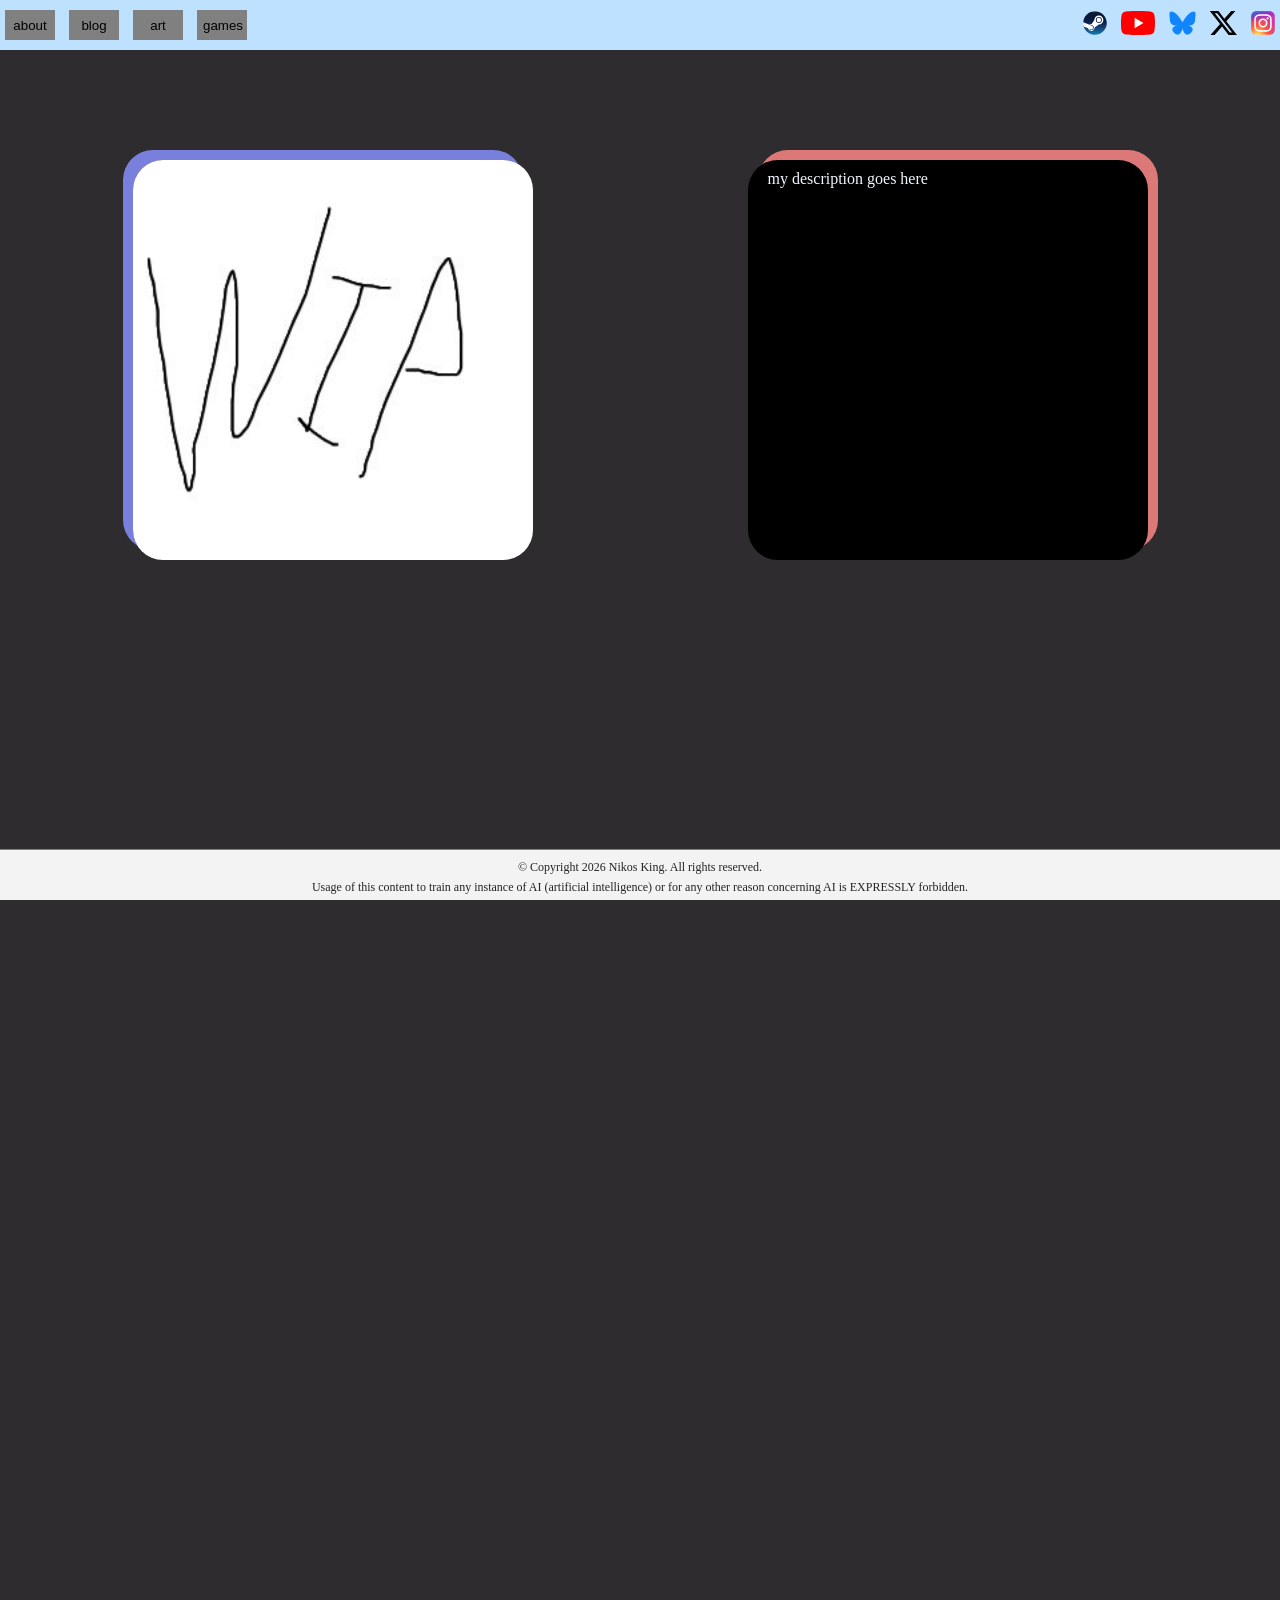
==== index.html @ 99cd38ba "literally the whole website right now" ====
<!DOCTYPE html>
<html lang="en-CA">
<head>

    <title>King's court</title>
    
    <link rel="stylesheet" href="generic.css">
    <link rel="stylesheet" href="header.css">
    <link rel="stylesheet" href="footer.css">

    <style>
        body
        {
            height: 3000px; 
        }

        .main-content-flex
        {
            display: flex;
            flex-direction: row;
            justify-content: space-around;
            align-items: top;
            margin: 100px 30px 0px 30px; 
            gap: 50px; 
        }

        .dev-pic
        {
            width: 20%;
            height: auto;
            min-width: 100px;
            max-width: 400px;
            display: inline-block;
            flex: 1;
            border-radius: 30px; 
            box-shadow: -10px -10px 0px rgb(120, 127, 221);
        }

        .description
        {
            margin: 10px 20px; 
        }

        .description-div
        {
            width: 20%;
            height: auto;
            background-color: black;
            flex: 1;
            border-radius: 30px;
            min-width: 100px;
            max-width: 400px;
            box-shadow: 10px -10px 0px rgb(221, 120, 120);
        }
    </style>
</head>

<body>


<!-- this section is for the main content-->
<div class="main-content-flex">
    <img class="dev-pic" src="resources/wip.jpg" class="dev-pic">
    <div class="description-div"><p class="description"> my description goes here </p> </div>
</div>





<!-- this section is for the header -->
<div class="header">

    <div class="header-front">
        <a href="index.html"> <button>about</button> </a>
        <a href="blog.html"> <button>blog</button> </a>
        <a href="3D_art.html"> <button>art</button> </a>
        <a href="games.html"> <button>games</button> </a>
    </div>

    <div class="header-end">
        <img class="header-icon" src="icons/steam_logo.svg">
        <img class="header-icon" src="icons/youtube_logo.svg">
        <img class="header-icon" src="icons/bluesky_logo.svg">
        <img class="header-icon" src="icons/x_logo.svg">
        <img class="header-icon" src="icons/instagram_logo.svg">
    </div>

</div>
<!-- this section is for the footer -->
<div class="footer">
    <p> &copy; Copyright 2026 Nikos King. All rights reserved.</p>
    <p> Usage of this content to train any instance of AI (artificial intelligence) or for any other reason concerning AI is EXPRESSLY forbidden.</p>
</div>

</body>
</html>
---- generic.css ----
p
{
    margin: 0px; 
}

div
{
    margin: 0px;
}

body
{
    margin: 0px;
    padding: 60px 20px; 
    background-color: rgb(46, 44, 46);
    color: aliceblue;
}

a
{
    text-decoration: none;
    color: black;
}
---- header.css ----
.header
{
    position: fixed;
    top: 0px; 
    left: 0px;
    right: 0px; 
    display: flex;
    flex-direction: row;
    justify-content: space-between;
    background-color: rgb(190, 225, 255);
    height: 50px;
    align-items: center;
}

.header-icon
{
    height: 24px;
    margin: 0px 5px; 
}

.header-front
{
    flex:1;
    min-width: 250px;
}

.header-end
{
    
}

.header button
{
    border: none;
    background-color: grey;
    width: 50px; 
    height: 30px; 
    margin: 0px 5px; 
}

.header button:hover
{
    background-color: rgb(80, 80, 80);
}
---- footer.css ----
.footer
{
    position: fixed;
    bottom: 0px;
    left: 0px;
    right: 0px;

    padding: 5px; 

    background-color: rgb(243, 243, 243);
    border-top: 1px grey solid;

    text-align: center;
    color: rgb(36, 36, 36);

    font-size: 12px; 


}

.footer p
{
    margin-top: 5px; 
}
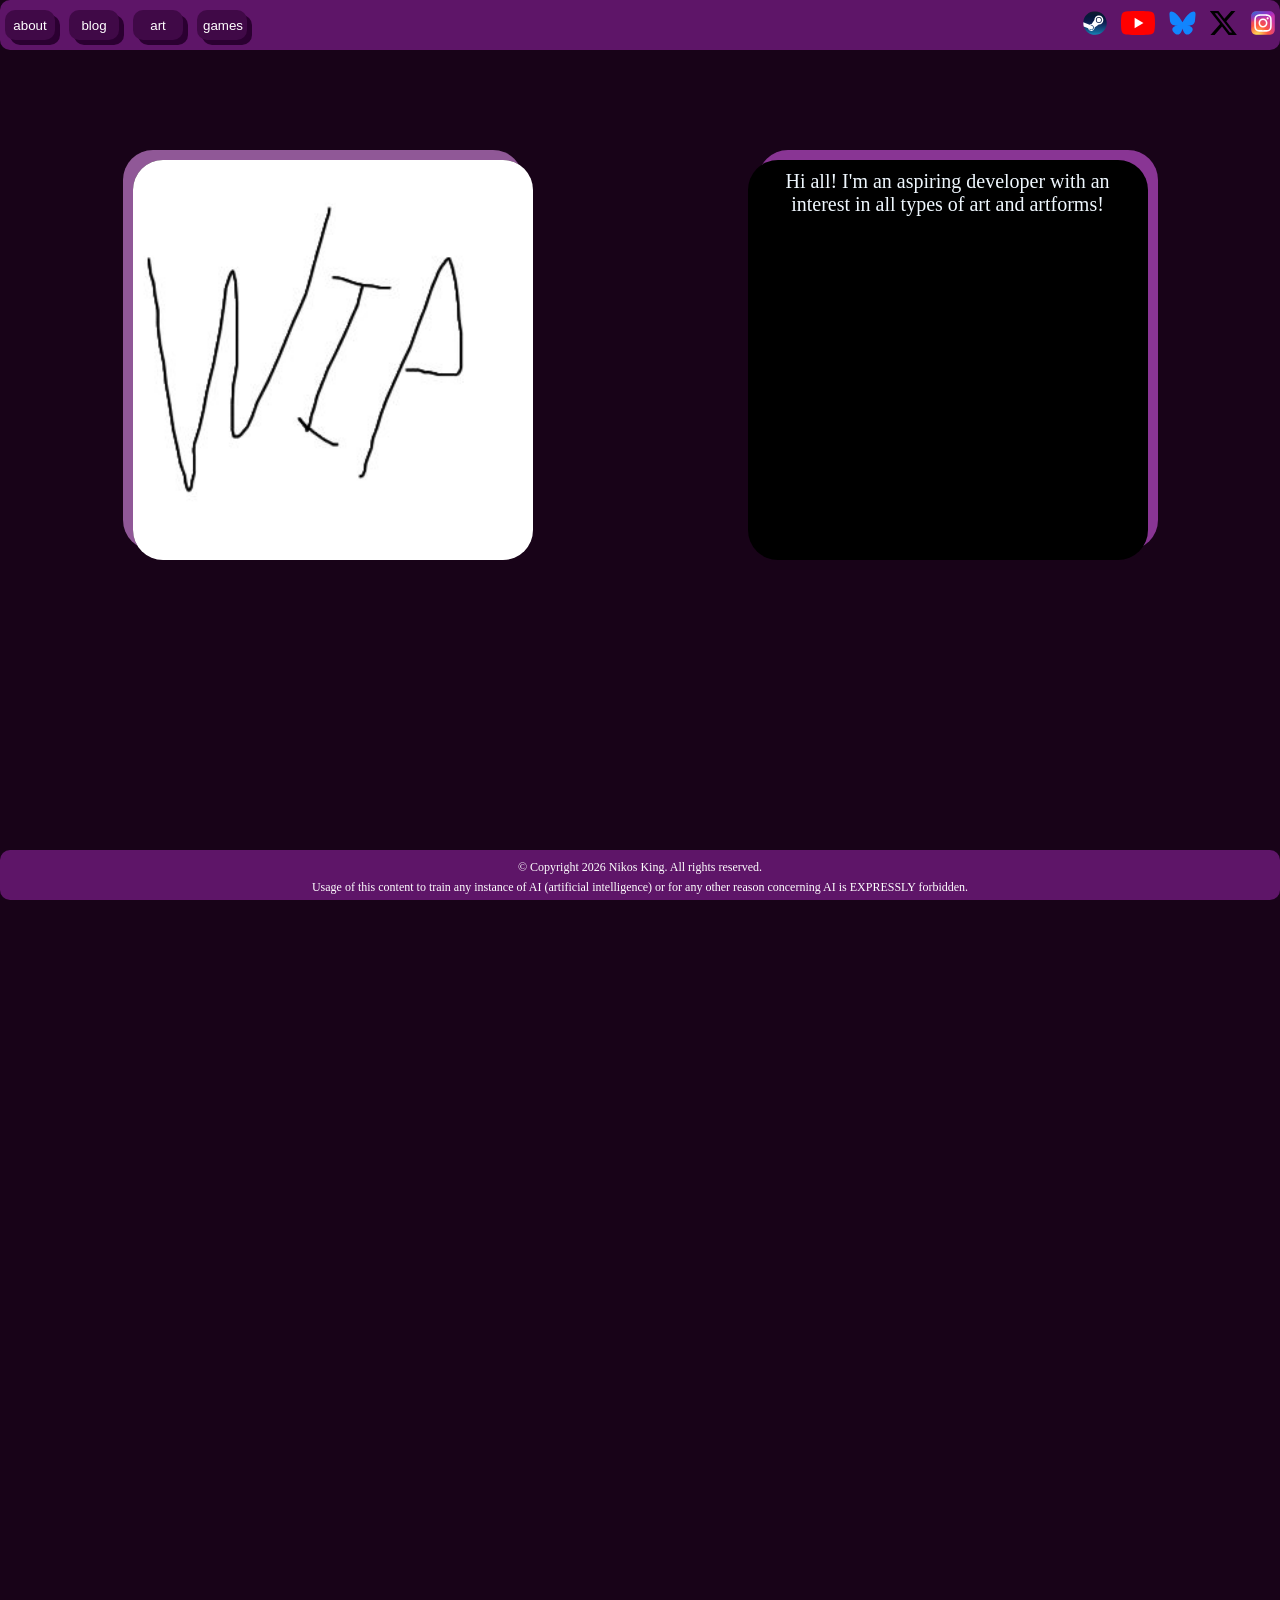
==== commit 545e46ad: "Add files via upload" ====
--- a/index.html
+++ b/index.html
@@ -33,7 +33,7 @@
             display: inline-block;
             flex: 1;
             border-radius: 30px; 
-            box-shadow: -10px -10px 0px rgb(120, 127, 221);
+            box-shadow: -10px -10px 0px #905897;
         }
 
         .description
@@ -50,7 +50,9 @@
             border-radius: 30px;
             min-width: 100px;
             max-width: 400px;
-            box-shadow: 10px -10px 0px rgb(221, 120, 120);
+            box-shadow: 10px -10px 0px #893594;
+            text-align: center;
+            font-size: 20px; 
         }
     </style>
 </head>
@@ -61,7 +63,7 @@
 <!-- this section is for the main content-->
 <div class="main-content-flex">
     <img class="dev-pic" src="resources/wip.jpg" class="dev-pic">
-    <div class="description-div"><p class="description"> my description goes here </p> </div>
+    <div class="description-div"><p class="description"> Hi all! I'm an aspiring developer with an interest in all types of art and artforms! </p> </div>
 </div>
 
 
@@ -70,7 +72,6 @@
 
 <!-- this section is for the header -->
 <div class="header">
-
     <div class="header-front">
         <a href="index.html"> <button>about</button> </a>
         <a href="blog.html"> <button>blog</button> </a>
@@ -85,8 +86,8 @@
         <img class="header-icon" src="icons/x_logo.svg">
         <img class="header-icon" src="icons/instagram_logo.svg">
     </div>
+</div>
 
-</div>
 <!-- this section is for the footer -->
 <div class="footer">
     <p> &copy; Copyright 2026 Nikos King. All rights reserved.</p>
--- a/generic.css
+++ b/generic.css
@@ -12,12 +12,12 @@
 {
     margin: 0px;
     padding: 60px 20px; 
-    background-color: rgb(46, 44, 46);
+    background-color: rgb(24, 3, 24);
     color: aliceblue;
 }
 
 a
 {
     text-decoration: none;
-    color: black;
+    color: aliceblue;
 }
--- a/header.css
+++ b/header.css
@@ -7,9 +7,10 @@
     display: flex;
     flex-direction: row;
     justify-content: space-between;
-    background-color: rgb(190, 225, 255);
+    background-color: #5e1568;
     height: 50px;
     align-items: center;
+    border-radius: 10px; 
 }
 
 .header-icon
@@ -24,21 +25,21 @@
     min-width: 250px;
 }
 
-.header-end
-{
-    
-}
-
 .header button
 {
+    color: white;
     border: none;
-    background-color: grey;
+    background-color: #400947;
+    box-shadow: 5px 5px 0px rgb(43, 0, 49); 
     width: 50px; 
     height: 30px; 
     margin: 0px 5px; 
+    border-radius: 10px; 
+    transition: background-color 0.15s, box-shadow 0.15s;
 }
 
 .header button:hover
 {
-    background-color: rgb(80, 80, 80);
+    background-color: #893594;
+    box-shadow: none;
 }
--- a/footer.css
+++ b/footer.css
@@ -7,15 +7,13 @@
 
     padding: 5px; 
 
-    background-color: rgb(243, 243, 243);
-    border-top: 1px grey solid;
+    border-radius: 10px; 
+    background-color: #5e1568;
 
     text-align: center;
-    color: rgb(36, 36, 36);
+    color: white;
 
     font-size: 12px; 
-
-
 }
 
 .footer p
